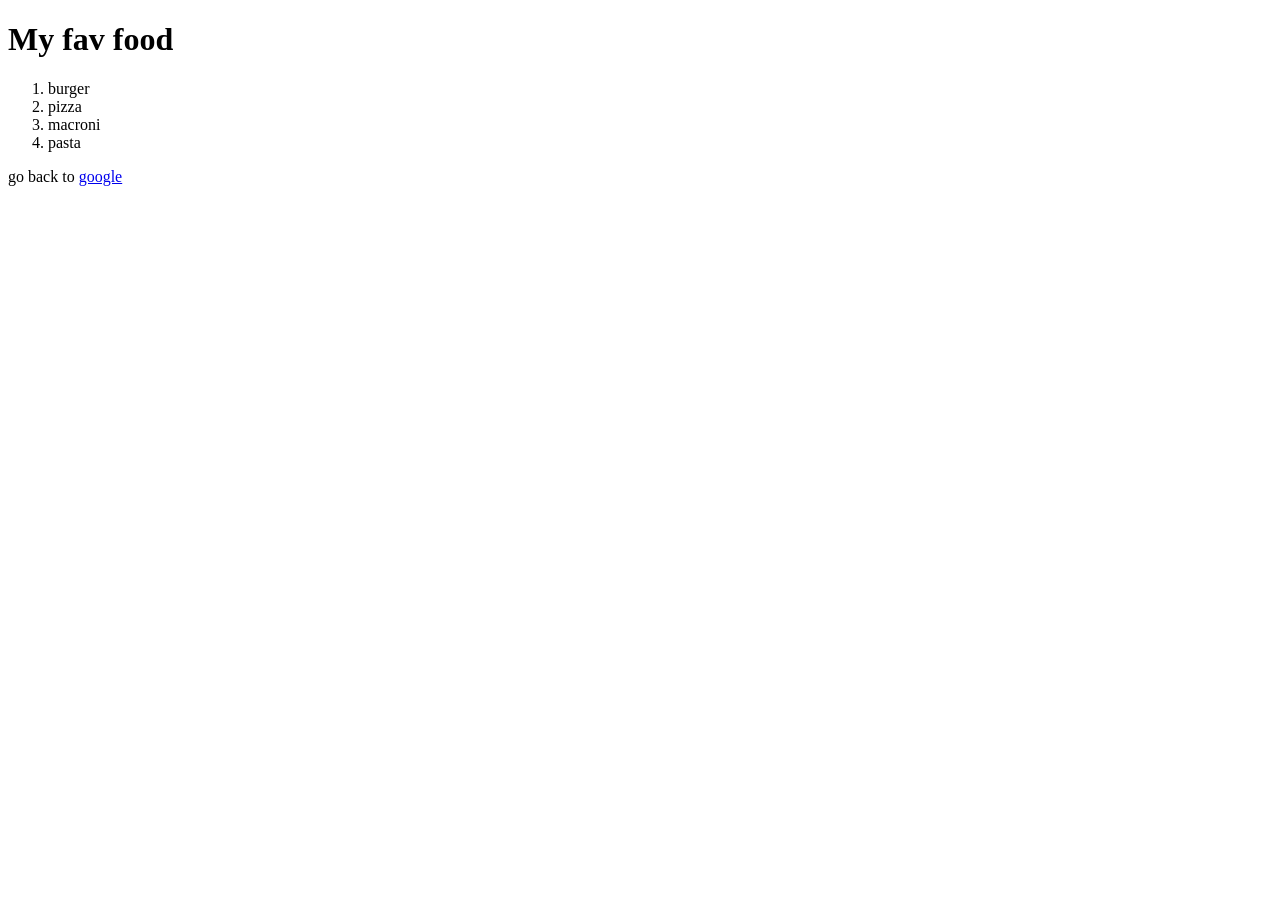
==== blog.html @ 36e56f12 "Add files via upload" ====
<!doctype html>
<html lang="eng">
    <head>
        <title></title>
    </head>
<body>
    <h1>My fav food</h1>
    
    <ol>
        <li>burger</li>
        <li>pizza</li>
        <li>macroni</li>
        <li>pasta</li>
                
    </ol>
    <p>go back to 
        <a href="index.html">google</a></p>
    </body>
</html>
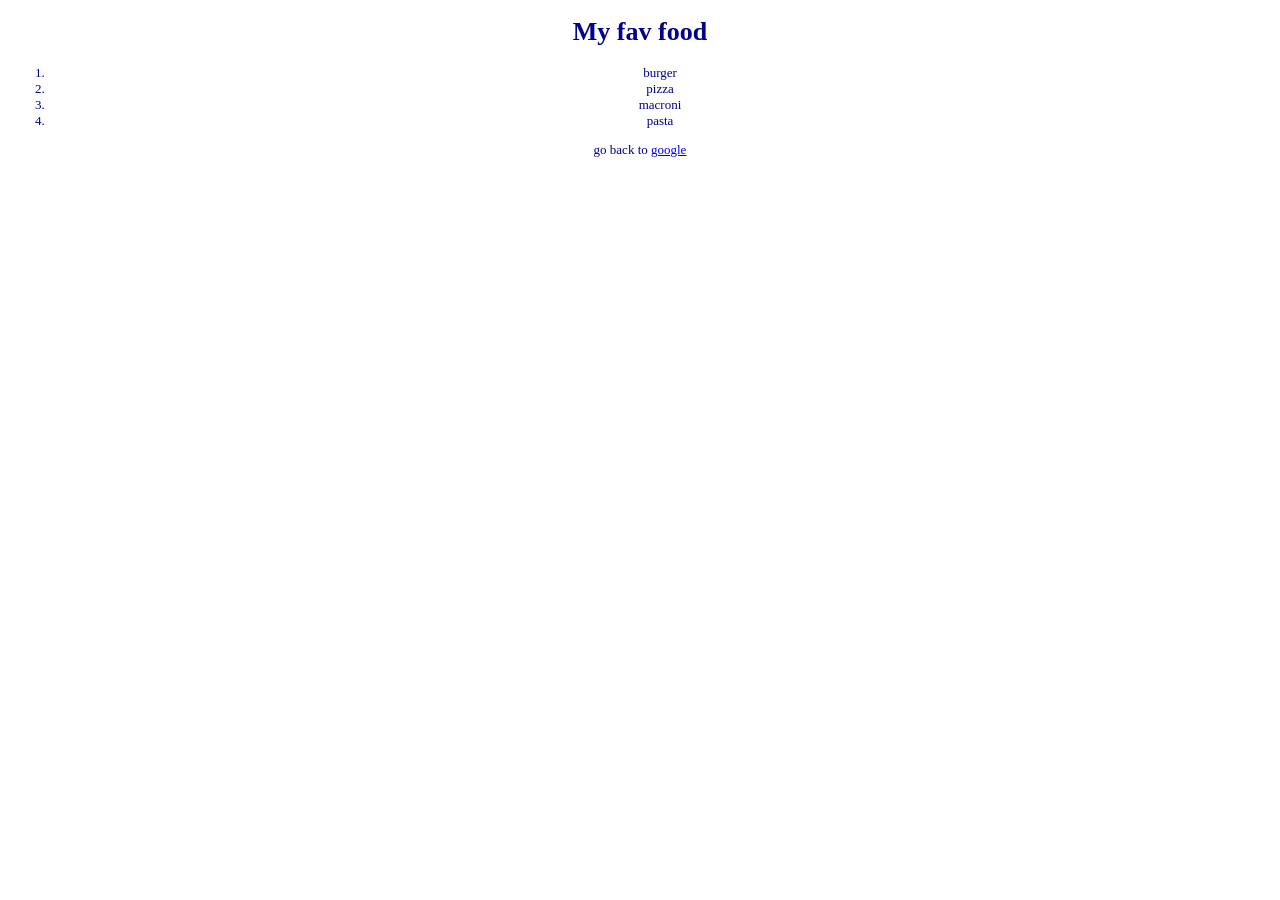
==== commit 4d44dc0b: "Add files via upload" ====
--- a/blog.html
+++ b/blog.html
@@ -1,6 +1,7 @@
 <!doctype html>
 <html lang="eng">
     <head>
+        <link rel="stylesheet" href="style.css">
         <title></title>
     </head>
 <body>
--- a/style.css
+++ b/style.css
@@ -0,0 +1,9 @@
+body {
+    background-color: beige;
+    background: space;
+    color: darkblue;
+    font-size: small;
+    font-weight: normal;
+    text-align: center;
+    margin-top: 10px;
+}
